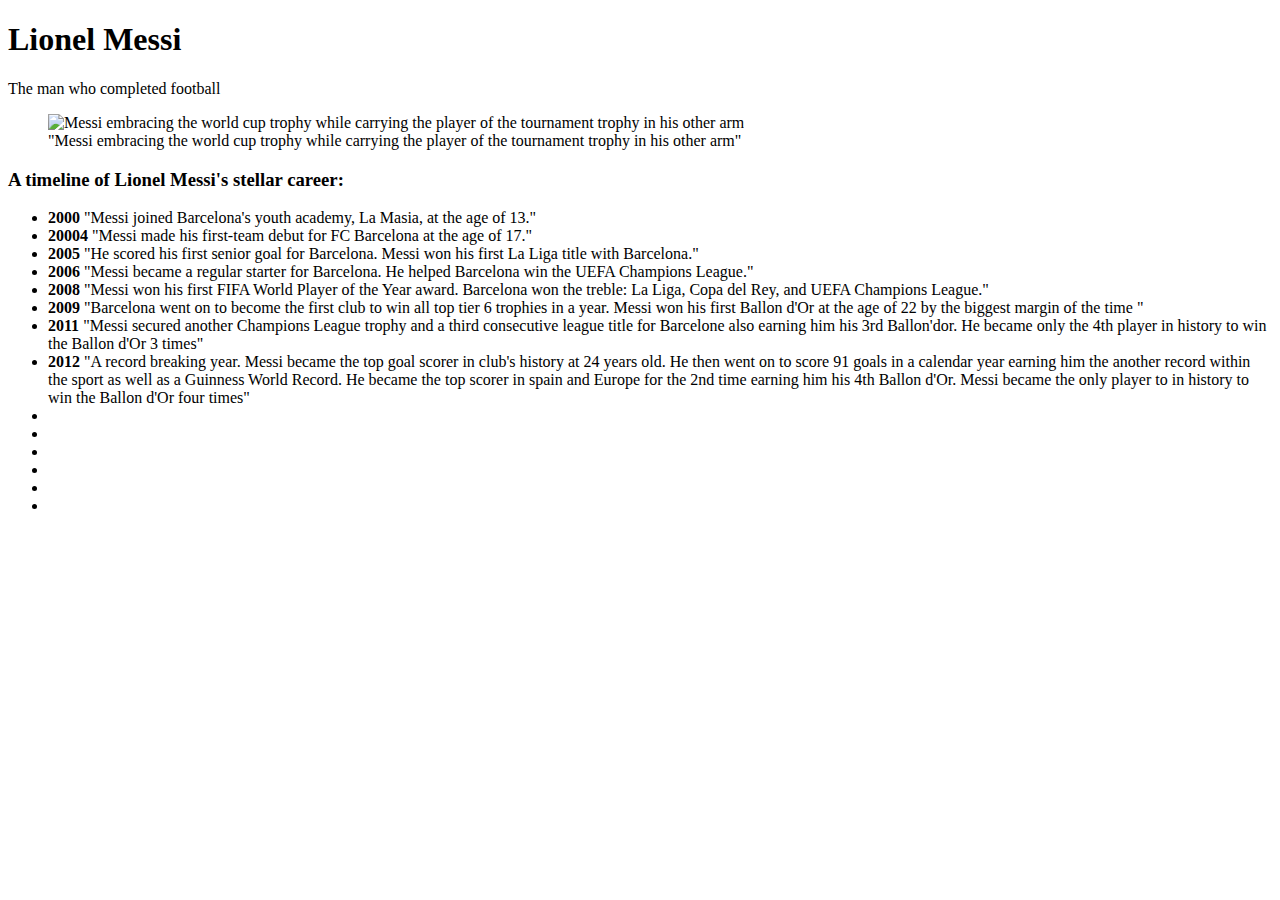
==== TributePage/index.html @ c725e022 "Tribute" ====
<!DOCTYPE html>
<html lang="en">
<head>
    <meta charset="UTF-8">
    <meta name="viewport" content="width=device-width, initial-scale=1.0">
    <title id="title">Lionel Messi</title>
</head>
<body>
    <main id="main">
        <h1 id="title">Lionel Messi</h1>
        <p>The man who completed football</p>
        <figure id="img-div">
            <img id="image" src="https://e0.365dm.com/22/12/2048x1152/skysports-lionel-messi-argentina_6000508.jpg" alt="Messi embracing the world cup trophy while carrying the player of the tournament trophy in his other arm">
            <figcaption id="img-caption">
                "Messi embracing the world cup trophy while carrying the player of the tournament trophy in his other arm"
            </figcaption>
        </figure>
        <section id="tribute-info">
            <h3 id="headline">A timeline of Lionel Messi's stellar career:</h3>
            <ul>
                <li>
                    <strong>2000</strong>
                    "Messi joined Barcelona's youth academy, La Masia, at the age of 13."
                </li>
                <li>
                    <strong>20004</strong>
                    "Messi made his first-team debut for FC Barcelona at the age of 17."
                </li>
                <li>
                    <strong>2005</strong>
                    "He scored his first senior goal for Barcelona.
                    Messi won his first La Liga title with Barcelona."
                </li>
                <li>
                    <strong>2006</strong>
                    "Messi became a regular starter for Barcelona.
                    He helped Barcelona win the UEFA Champions League."
                </li>
                <li>
                    <strong>2008</strong>
                    "Messi won his first FIFA World Player of the Year award.
                    Barcelona won the treble: La Liga, Copa del Rey, and UEFA Champions League."
                </li>
                <li>
                    <strong>2009</strong>
                    "Barcelona went on to become the first club to win all top tier 6 trophies in a year.
                    Messi won his first Ballon d'Or at the age of 22 by the biggest margin of the time
                    "
                </li>
                <li>
                    <strong>2011</strong>
                    "Messi secured another Champions League trophy and a third consecutive league title for Barcelone also earning him his 3rd Ballon'dor.
                    He became only the 4th player in history to win the Ballon d'Or 3 times"
                </li>
                <li>
                    <strong>2012</strong>
                    "A record breaking year.
                    Messi became the top goal scorer in club's history at 24 years old.
                    He then went on to score 91 goals in a calendar year earning him the another record within the sport as well as a Guinness World Record.
                    He became the top scorer in spain and Europe for the 2nd time earning him his 4th Ballon d'Or.
                    Messi became the only player to in history to win the Ballon d'Or four times"

                </li>
                <li></li>
                <li></li>
                <li></li>
                <li></li>
                <li></li>
                <li></li>
            </ul>
        </section>
    </main>
</body>
</html>
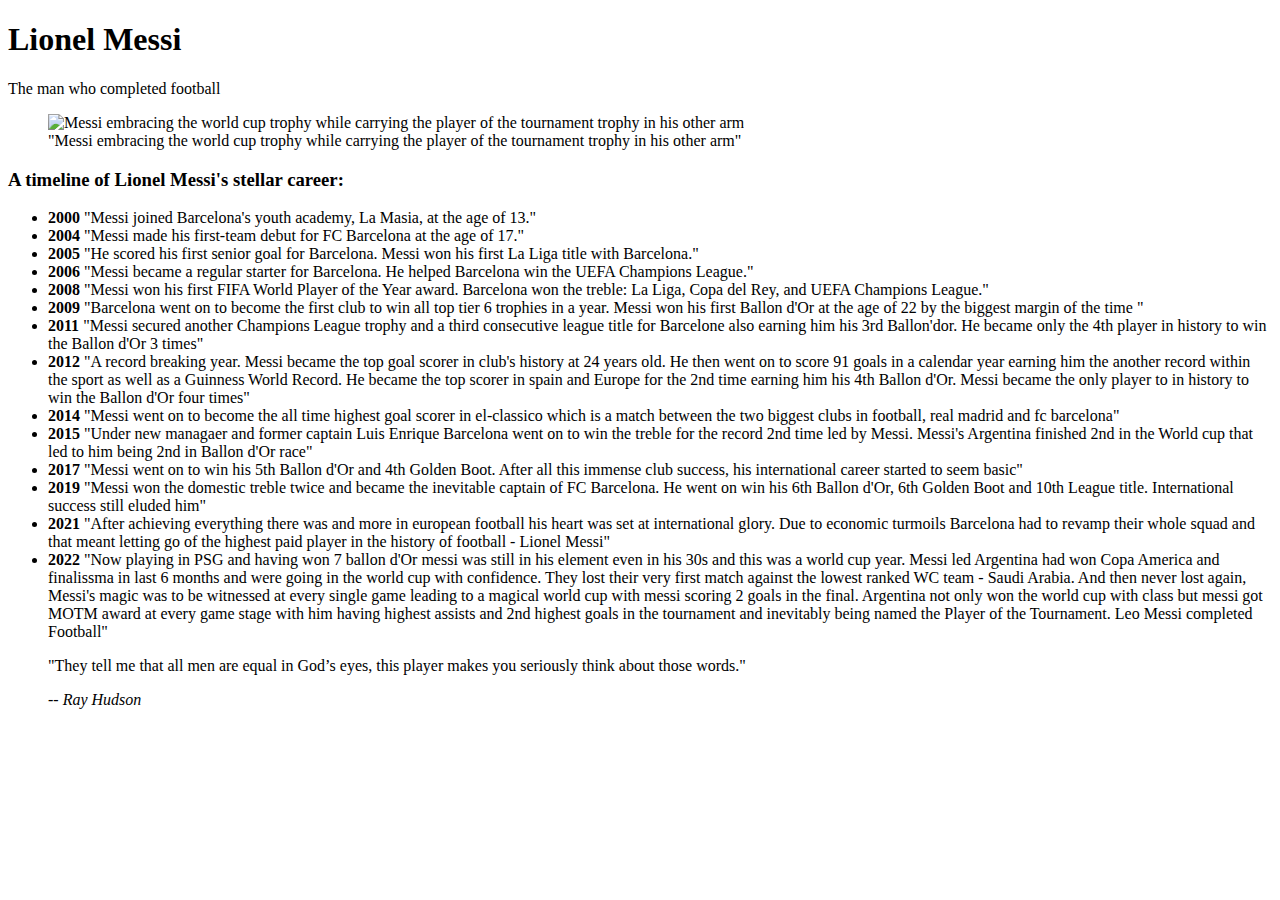
==== commit 1ad1ca6e: "update" ====
--- a/TributePage/index.html
+++ b/TributePage/index.html
@@ -23,7 +23,7 @@
                     "Messi joined Barcelona's youth academy, La Masia, at the age of 13."
                 </li>
                 <li>
-                    <strong>20004</strong>
+                    <strong>2004</strong>
                     "Messi made his first-team debut for FC Barcelona at the age of 17."
                 </li>
                 <li>
@@ -61,13 +61,45 @@
                     Messi became the only player to in history to win the Ballon d'Or four times"
 
                 </li>
-                <li></li>
-                <li></li>
-                <li></li>
-                <li></li>
-                <li></li>
-                <li></li>
+                <li>
+                    <strong>2014</strong>
+                    "Messi went on to become the all time highest goal scorer in el-classico which is a match between the two biggest clubs in football, real madrid and fc barcelona"
+                </li>
+                <li>
+                    <strong>2015</strong>
+                    "Under new managaer and former captain Luis Enrique Barcelona went on to win the treble for the record 2nd time led by Messi.
+                    Messi's Argentina finished 2nd in the World cup that led to him being 2nd in Ballon d'Or race"
+                </li>
+                <li>
+                    <strong>2017</strong>
+                    "Messi went on to win his 5th Ballon d'Or and 4th Golden Boot.
+                    After all this immense club success, his international career started to seem basic"
+                </li>
+                <li>
+                    <strong>2019</strong>
+                    "Messi won the domestic treble twice and became the inevitable captain of FC Barcelona.
+                    He went on win his 6th Ballon d'Or, 6th Golden Boot and 10th League title.
+                    International success still eluded him"
+                </li>
+                <li>
+                    <strong>2021</strong>
+                    "After achieving everything there was and more in european football his heart was set at international glory.
+                    Due to economic turmoils Barcelona had to revamp their whole squad and that meant letting go of the highest paid player in the history of football - Lionel Messi"
+                </li>
+                <li>
+                    <strong>2022</strong>
+                    "Now playing in PSG and having won 7 ballon d'Or messi was still in his element even in his 30s and this was a world cup year.
+                    Messi led Argentina had won Copa America and finalissma in last 6 months and were going in the world cup with confidence.
+                    They lost their very first match against the lowest ranked WC team - Saudi Arabia.
+                    And then never lost again, Messi's magic was to be witnessed at every single game leading to a magical world cup with messi scoring 2 goals in the final.
+                    Argentina not only won the world cup with class but messi got MOTM award at every game stage with him having highest assists and 2nd highest goals in the tournament and inevitably being named the Player of the Tournament.
+                    Leo Messi completed Football"
+                </li>
             </ul>
+            <blockquote cite="https://m.allfootballapp.com/news/Headline/The-50-greatest-ever-quotes-about-Lionel-Messi-the-miracle-from-god/1201215">
+                <p>"They tell me that all men are equal in God’s eyes, this player makes you seriously think about those words." </p>
+                <cite>-- Ray Hudson</cite>
+            </blockquote>
         </section>
     </main>
 </body>
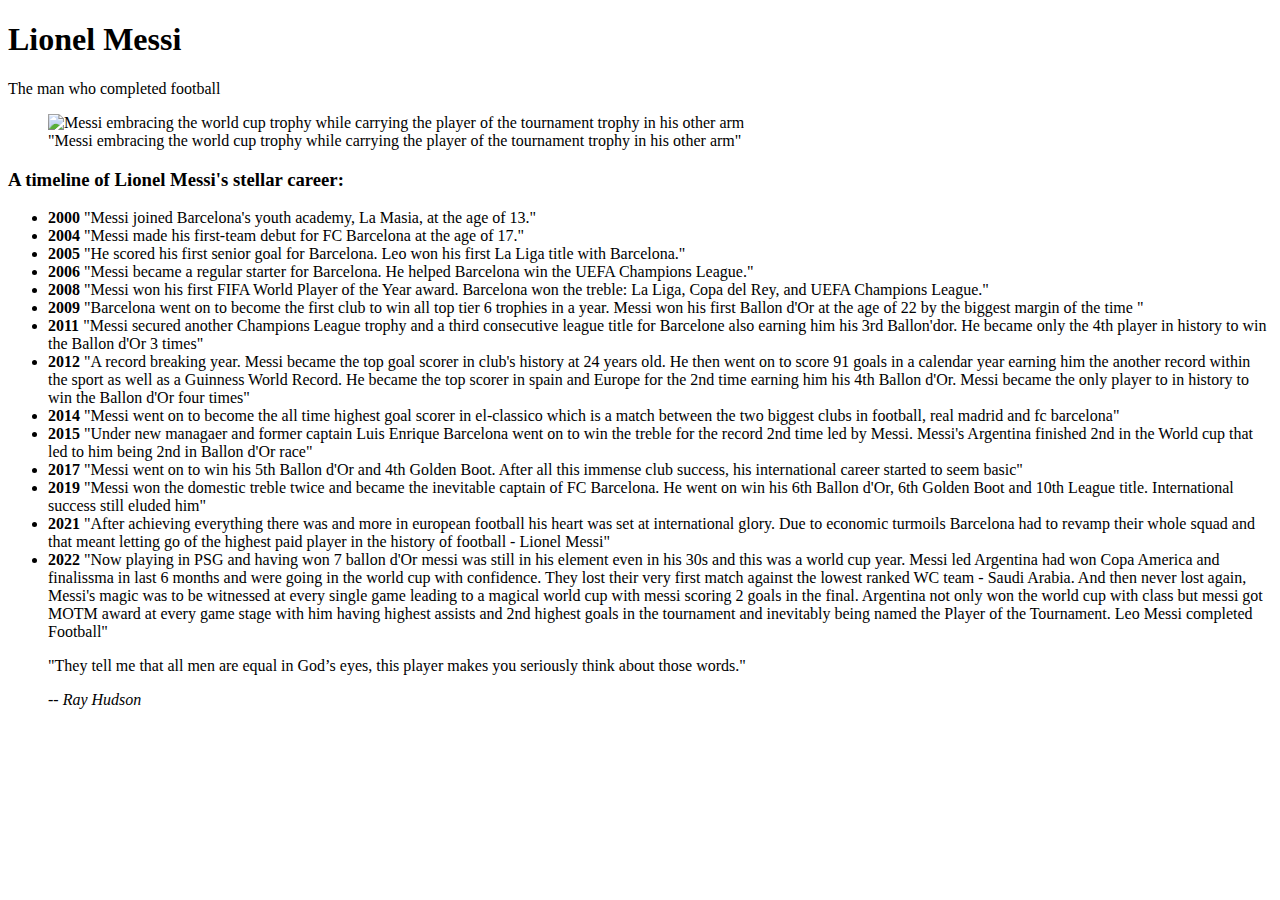
==== commit 52450a70: "update" ====
--- a/TributePage/index.html
+++ b/TributePage/index.html
@@ -29,7 +29,7 @@
                 <li>
                     <strong>2005</strong>
                     "He scored his first senior goal for Barcelona.
-                    Messi won his first La Liga title with Barcelona."
+                    Leo won his first La Liga title with Barcelona."
                 </li>
                 <li>
                     <strong>2006</strong>
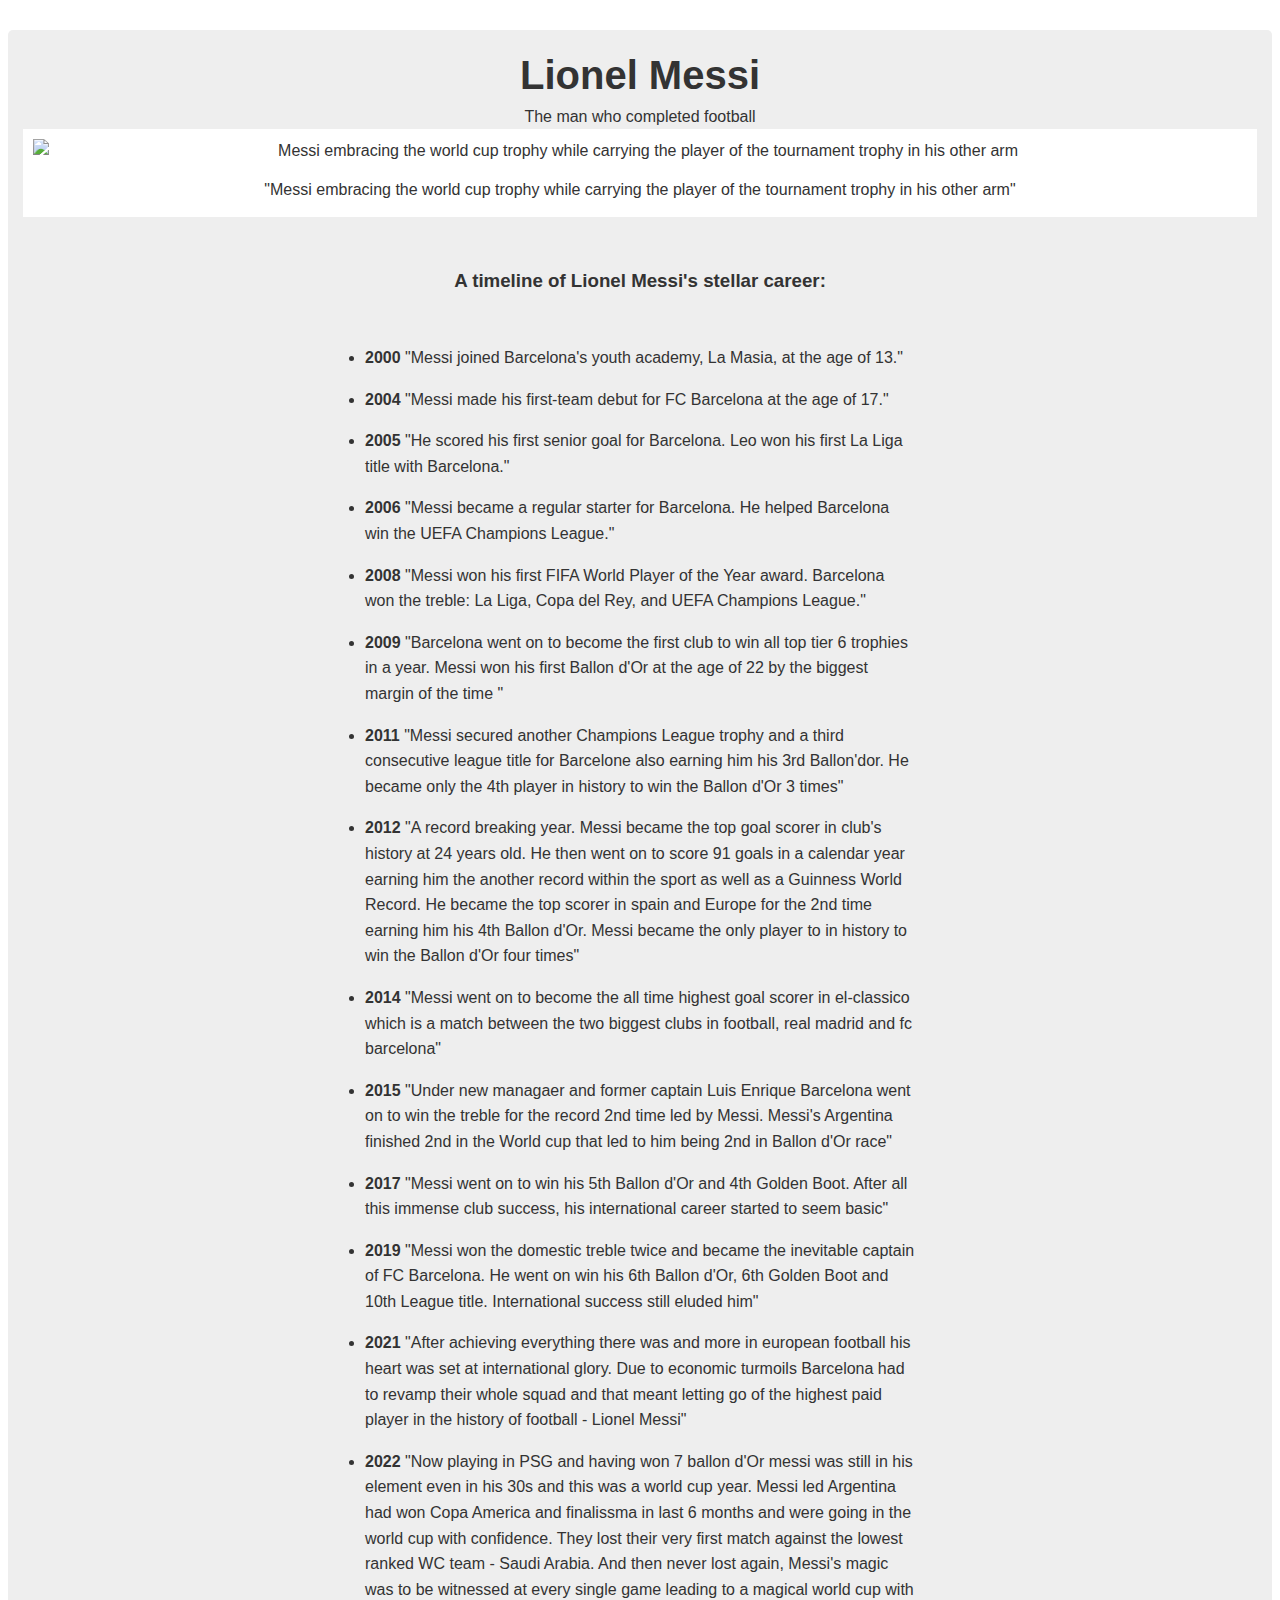
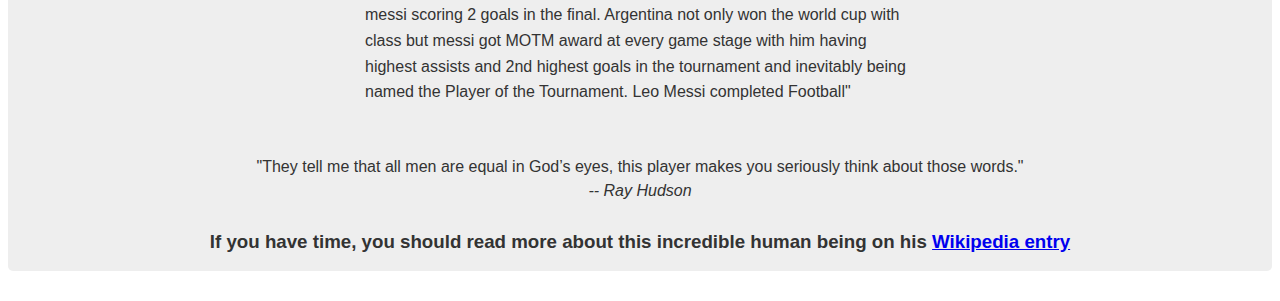
==== commit d3ea42e7: "done" ====
--- a/TributePage/index.html
+++ b/TributePage/index.html
@@ -4,6 +4,7 @@
     <meta charset="UTF-8">
     <meta name="viewport" content="width=device-width, initial-scale=1.0">
     <title id="title">Lionel Messi</title>
+    <link href="styles.css" rel="stylesheet"/>
 </head>
 <body>
     <main id="main">
@@ -100,6 +101,10 @@
                 <p>"They tell me that all men are equal in God’s eyes, this player makes you seriously think about those words." </p>
                 <cite>-- Ray Hudson</cite>
             </blockquote>
+            <h3>
+                If you have time, you should read more about this incredible human being on his
+                <a id="tribute-link" href="https://en.wikipedia.org/wiki/Lionel_Messi" target="_blank">Wikipedia entry</a>
+            </h3>
         </section>
     </main>
 </body>
--- a/TributePage/styles.css
+++ b/TributePage/styles.css
@@ -0,0 +1,65 @@
+* {
+    margin: 0;
+    padding: 0;
+}
+
+html {
+    display: block;
+    font-size: 10px;
+}
+
+body {
+    font-family: -apple-system, BlinkMacSystemFont, 'Segoe UI', 'Roboto', 'Helvetica Neue', Arial, sans-serif;
+    font-size: 1.6rem;
+    line-height: 1.5;
+    text-align: center;
+    color: #333;
+    margin: 0;
+}
+
+#main {
+    margin: 30px 8px;
+    padding: 15px;
+    border-radius: 5px;
+    background: #eee;
+}
+
+h1 {
+    font-size: 4rem;
+    margin-bottom: 0;
+}
+
+#img-div {
+    background: white;
+    padding: 10px;
+}
+
+img {
+    max-width: 100%;
+    display: block;
+    height: auto;
+    margin: 0 auto;
+}
+
+#img-caption {
+    margin: 15px 0 5px 0;
+}
+
+#headline {
+    margin: 50px 0;
+    text-align: center;
+}
+
+ul {
+    max-width: 550px;
+    margin: 0 auto 50px auto;
+    text-align: left;
+    line-height: 1.6;
+}
+li{
+    margin: 16px 0
+}
+
+h3 {
+    margin: 25px 10px 0 10px;
+}